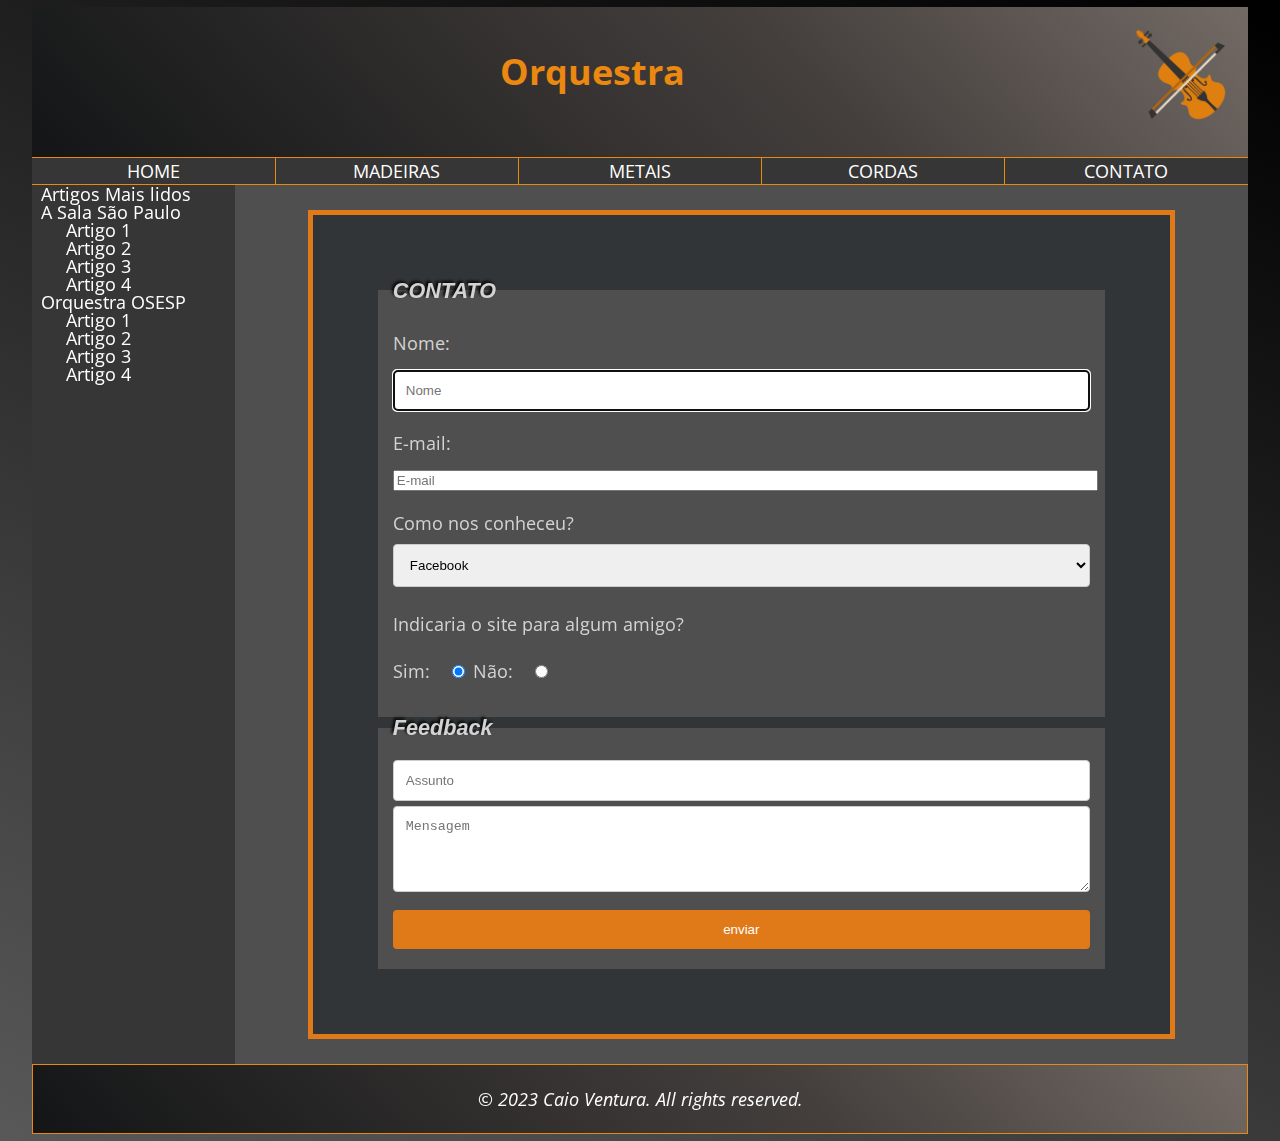
==== contato.html @ a687fa06 "Upload dos arquivos" ====
<!DOCTYPE html>
<html lang="pt-br">
    <head>
        <meta charset="UTF-8">
        <meta name="viewport" content="width=device-width, initial-scale=1.0">
        <link rel="stylesheet" href="css/base.css">
        <link rel="stylesheet" href="css/grid.css">
        <link rel="stylesheet" href="css/breakpoints.css">
        <link rel="stylesheet" href="css/contato.css">
        <link href="https://fonts.googleapis.com/css2?family=Piazzolla:ital,wght@1,200&display=swap" rel="stylesheet">
        <link href="https://fonts.googleapis.com/css2?family=Open+Sans:wght@300;400&family=Piazzolla:ital,wght@1,200&display=swap" rel="stylesheet">
        <title>Projeto 01</title>
    </head>


    <body>  <!-- Início do body: corpo principal do site, que contém toda a estrutura + conteúdo.. -->
        <div class="grid">      <!-- Div utilizada como a grade (grid) na qual os outros elementos estarão contidos. -->



            <header id="cabecalho" class="grid-item">
            <!-- Cabeçalho: para incluir informação do título e o logo do nosso site. -->
            <h1 id="titulo_pag"> Orquestra
                <img id="logo" src="imagens/violino3.png" alt="Violino">
            </h1>
            </header>





            <nav id="navegacao" class="grid-item">                  <!-- Menu de navegação: possibilita o usuário de navegar pelas páginas do site. -->
                <ul id="lista_navegacao">    <!-- Lista que compõe os itens do navbar. -->
                    <li>    <a href="index.html">Home</a>         </li> <!-- Item da lista. -->
                    <li>    <a href="madeiras.html">Madeiras</a>  </li> <!-- Item da lista. -->
                    <li>    <a href="metais.html">Metais</a>      </li> <!-- Item da lista. -->
                    <li>    <a href="cordas.html">Cordas</a>                </li> <!-- Item da lista. -->
                    <li>    <a href="#">Contato</a>    </li> <!-- Item da lista. -->
                </ul>
            </nav>





            <section id="principal" class="grid-item">                  <!-- Seção principal do site: contém os artigos principais. -->
                <article> <!-- Artigo que contém conteúdo. -->
                    <div id="contato">
                        <form id="clientes" name="clientes" method="post" action="mailto:seu@email.com">
                            <fieldset><legend><h1> CONTATO </h1></legend>
                                <p class="linha">
                                    <label class="rotulo" for="user">Nome: </label>
                                    <input class="insercao" type="text" placeholder="Nome" id="user" name="user" size="40" maxlength="50" autofocus="autofocus" required="required"/>
                                </p>
                                
                                
                                <p class="linha">
                                    <label class="rotulo" for="e-mail">E-mail:</label>
                                    <input class="insercao" type="email" placeholder="E-mail" id="email" name="email" size="40" required="required"/>
                                </p>

                                <p class="linha">
                                    <label class="rotulo" for="conhecer">Como nos conheceu?</label>
                                    <select id="conhecer" name="conhecer">
                                        <option value="f" selected>Facebook</option>
                                        <option value="i">Instagram</option>
                                        <option value="e">Fórum</option>
                                        <option value="a">Amigo</option>
                                        <option value="o">Outros</option>
                                    </select>
                                </p>

                                <p class="linha">
                                    <label class="rotulo">Indicaria o site para algum amigo?</label>
                                    <p class="linha">
                                        <label for="sim">Sim:</label>
                                        <input  type="radio" id="sim" name="enq" value="s" checked />
                                        <label  for="nao">Não:</label>
                                        <input  type="radio" id="nao" name="enq" value="n" />
                                    </p>
                                </p>

                                
                            </fieldset>
                                
                                <fieldset> <legend>Feedback</legend>
                                <p class="linha">
                                    <input class="insercao" type="text" placeholder="Assunto" id="subject" name="subject" size="40" maxlength="50"/>
                                </p>

                                <p class="linha">
                                    <textarea id="comentario" placeholder="Mensagem" name="comentario" rows="4" cols="40" maxlength="250"></textarea>
                                </p>

                                <p class="linha">
                                    <input class="insercao" type ="submit" value="enviar"/>
                                </p>
                            </fieldset>
                        </form>

                    </div>
                </article>
            </section>



            <aside id="sidebar" class="grid-item">      <!-- Menu aside: contém links para navegar pelos artigos. -->
                <ul id="menu_aside" class="menu_nav">   <!-- Menu aside em formato de lista. -->
                    <li>Artigos Mais lidos</li>     <!-- Titulo da Lista -->
                    <li>A Sala São Paulo</li>            <!-- Item da lista. -->
                    <li class="artigo">Artigo 1</li>     <!-- Item da lista. -->
                    <li class="artigo">Artigo 2</li>     <!-- Item da lista. -->
                    <li class="artigo">Artigo 3</li>     <!-- Item da lista. -->
                    <li class="artigo">Artigo 4</li>     <!-- Item da lista. -->
                    <li>Orquestra OSESP</li>             <!-- Item da lista. -->
                    <li class="artigo">Artigo 1</li>     <!-- Item da lista. -->
                    <li class="artigo">Artigo 2</li>     <!-- Item da lista. -->
                    <li class="artigo">Artigo 3</li>     <!-- Item da lista. -->
                    <li class="artigo">Artigo 4</li>     <!-- Item da lista. -->
                </ul>
            </aside>





            <footer id="rodape" class="grid-item">                     
                <address>
                    <p id="rod">&copy; 2023 Caio Ventura. All rights reserved.</p>
                </address>
            </footer>



        </div>  <!-- Fim da Grade (grid) -->
    </body>
</html>
---- css/base.css ----
/* http://meyerweb.com/eric/tools/css/reset/ 
   v2.0 | 20110126
   License: none (public domain)
*/

html, body, div, span, applet, object, iframe,
h1, h2, h3, h4, h5, h6, p, blockquote, pre,
a, abbr, acronym, address, big, cite, code,
del, dfn, em, img, ins, kbd, q, s, samp,
small, strike, strong, sub, sup, tt, var,
b, u, i, center,
dl, dt, dd, ol, ul, li,
fieldset, form, label, legend,
table, caption, tbody, tfoot, thead, tr, th, td,
article, aside, canvas, details, embed, 
figure, figcaption, footer, header, hgroup, 
menu, nav, output, ruby, section, summary,
time, mark, audio, video {
	margin: 0;
	padding: 0;
	border: 0;
	font-size: 100%;
	vertical-align: baseline;
	box-sizing: border-box;
}
/* HTML5 display-role reset for older browsers */
article, aside, details, figcaption, figure, 
footer, header, hgroup, menu, nav, section {
	display: block;
}
body {
	line-height: 1;
}
ol, ul {
	
}
blockquote, q {
	quotes: none;
}
blockquote:before, blockquote:after,
q:before, q:after {
	content: '';
	content: none;
}
table {
	border-collapse: collapse;
	border-spacing: 0;
}






/* Início da estilização da página */

html, body{                 /* Contempla todo o conteúdo. */
    font-size: 18px;
    background-color: #585858;
    background-image: linear-gradient(25deg, #585858 0%, #000000 100%);
    font-family: 'Open Sans', sans-serif;

}
.grid{
    width: 95%;
    margin: 0 auto;
    margin-top: 7px;
    margin-bottom: 7px;
}
/*==================================================================================================================*/

/* CABECALHO */
#cabecalho{
    margin: 0 auto;
    height: 150px;
    padding: 20px;
    background: linear-gradient(47deg,rgba(19,21,22,1) 0%, rgba(68,63,61,1) 63%, rgb(115 106 101) 100%);
    color:rgb(235 136 15);
    
}   #cabecalho #logo{
        float: right;
        min-width: 1%;
        max-width: 95px;
        float: right;
        margin: 0 auto;
}

/*==================================================================================================================*/

/* MENU DE NAVEGAÇÃO (NAV-BAR) */
#navegacao {
    background-color: rgb(235,136,15);
}     
#navegacao ul{                          /* Abrange a Lista que compõe os itens do navbar */
    list-style-type: none;
    justify-content: flex-end;
} 
#navegacao li{                          /* Abrange os itens dessa Lista */
    text-align: center;
    background-color: rgb(54,54,54);
    padding: 4px;
    margin: 0.5px;
    transition: background-color 0.7s;
    }   #navegacao li:hover{ background-color: rgb(255, 255, 255, 0.50);   }  /* Efeito de preenchimento ao passar o mouse por cima */

#navegacao a{                           /* Abrange os hiperlinks contidos em cada item */
    text-decoration: none;
    display: block;
    text-transform: uppercase;  
    text-shadow: none;  
    color: white;
}

/*==================================================================================================================*/

/* PRINCIPAL */

.grid #principal{
    background-color: rgb(79,79,79);
}

.grid #principal > article{ /* Abrange o artigo principal */
    text-align: justify;
    padding: 25px;
    color:lightgrey;
} 

article > a{                /* Abrange o hiperlink contido no artigo */
    display: inline;
}

#principal_bemvindo{
	font-family: 'Piazzolla', serif;
	font-size: 35px;
	margin: 15px 0 25px 0;
	text-align:center;
	text-shadow:1px 1.5px gray
}

#frase_inicial{
    text-align:center;
}

#tabela_principal{
  text-align: justify;
  color: rgb(232, 230, 227);
  margin: 0 auto;
  background-color: rgb(49, 53, 55);
  width: 90%;
  max-width: 100%;
  height: auto;
}
#tabela_principal td{
  border: 1.5px solid #1c1d1d;
  padding: 5px 15px 5px 10px;
}
.titulo_tab_p{
  text-align: center;
  width: 10%;
  vertical-align: middle;
}
#iframe_p{
  display: block;
  width: 300px;
  max-width: 75%;
  height: 25vh;
  margin: 0 auto;
  margin-top: 10px;
}

.iframe_q{
  display: block;
  /*width: 300px;*/
  max-width: 100%;
  /*height: auto;*/
  margin: 0 auto;
  margin-top: 10px;
}

/*==================================================================================================================*/
/* SIDEBAR */
#sidebar   {
    background-color: rgb(54,54,54);
} #sidebar ul li{
  color: white;  
  list-style: none;
} #sidebar .artigo{
    text-indent: 25px;
}

/*==================================================================================================================*/
/* RODAPE */
.grid aside, #rodape{
    padding-left: 0.5em;
}
#rodape{
    padding: 25px;
    background: linear-gradient(47deg,rgba(19,21,22,1) 0%, rgba(68,63,61,1) 63%, rgb(115,106,101) 100%);
    border: solid 1px rgb(235,136,15);
    text-align: center;
}

#rodape table{
    margin: auto;
    margin-top: 10px;
    margin-bottom: 20px;
} #rodape td{
	display: inline-block;
    min-width: 95%;
    height: auto;
    border: solid 2px rgb(235,136,15);
    background: rgb(54,54,54);
    text-align: center;
}   #rodape a{
      text-decoration: none;
      color: white;    
      display:block; 
      padding:10px;
      
} address{
  color: white;  

}
---- css/grid.css ----
@media screen and (min-width:1200px){
  #cabecalho {grid-area: a; }  
  #navegacao {grid-area: b; }      
  #principal {grid-area: c; }
  #sidebar   {grid-area: d; }
  #rodape    {grid-area: e; }  
.grid {                  
     display: grid;
     grid-template: 
     "a a a" auto 
     "b b b" auto 
     "d c c" auto 
     "d c c" auto 
     "e e e" 70px / 2fr 5fr 5fr; 
  }
    #grid_container{
      max-width: 1440px;
    }
  #cabecalho{
      width: 100%;
    }
}

@media screen and (max-width:649px) {
  .grid {
      grid-template-areas:
          "a"
          "b"                   
          "c"
          "d"
          "e";
      grid-template-rows: 30vh auto auto auto;
      }
  .grid #navegacao ul{
  list-style-type: none;
  display: block;
  flex-wrap:wrap;
  justify-content: center;
  }
}
---- css/breakpoints.css ----
@media screen {                            /* Para qualquer tamanho de tela */
    #titulo_pag{
        font-size: 180%;
        line-height: 50px;
        text-align: center;
        line-height: 90px;
    }
    #logo {
        width: 16%;
        height: auto;
    }
    #navegacao #lista_navegacao li{
        margin-bottom: 1.2px;
        width: 100%;
    }
}

@media screen and (max-width:480px){
    #logo {
        display: none;
    }
}

@media screen and (min-width:480px) and (max-width:649px) {

    #logo {
        width: 16%;
        height: auto;
    }
    #lista_navegacao{
        display: block;
    }
    #rodape td{
      min-width: 160px;
    }                  
    .rotulo, .insercao, input[type=submit] {
        width: 100%;
        margin-top: 0;
    }                                                               
}

@media screen and (min-width:650px) {
    #lista_navegacao{
        display: flex;
    }
    #navegacao{
        position: sticky;
        top: 0;
    }
    #navegacao #lista_navegacao li{
        width: calc(100%/4);
    }
    #rodape td{           /* Inclusão do Rodapé. */
    min-width: 225px;
    }
}

@media screen and (min-width:980px) {
    #titulo_pag{
        font-size: 200%;
    }
    #logo{
        max-width: 100px;
    }
    #lista_navegacao{
        justify-content: flex-end;
    }
}
---- css/contato.css ----
div#contato{
    border: 5px solid #E07918;
    background-color: #313537;
    padding: 20px;
    width: 90%;
    margin: 0 auto;
}

div#contato > form{
    margin: 35px;
    padding: 10px;
    
}
legend{
    font-weight: bold;
    font-style: italic;
    font-size: larger;
    font-family: Arial, Helvetica, sans-serif;
    text-shadow: -1.9px -2.3px 3px #000;
}

form > fieldset{
    background-color: rgb(79 79 79);
    align-content: center;
    padding: 15px;
}


input[type=text], select, textarea{
    width: 100%;
    padding: 12px;
    border: 1px solid #ccc;
    border-radius: 4px;
    box-sizing: border-box;
    resize: vertical;
}

label {
    padding: 12px 12px 12px 0;
    display: inline-block;
}

input[type=submit] {
    background-color: #e07918;
    color: white;
    padding: 12px 20px;
    border: none;
    border-radius: 4px;
    cursor: pointer;
    float: right;
}

.rotulo {
float: left;
width: 100%;
margin-top: 6px;
}

.insercao {
float: left;
width: 100%;
margin-top: 6px;
}

.linha:after {
    content: "";
    display: table;
    clear: both;
    margin: 5px 0 5px 0;
}
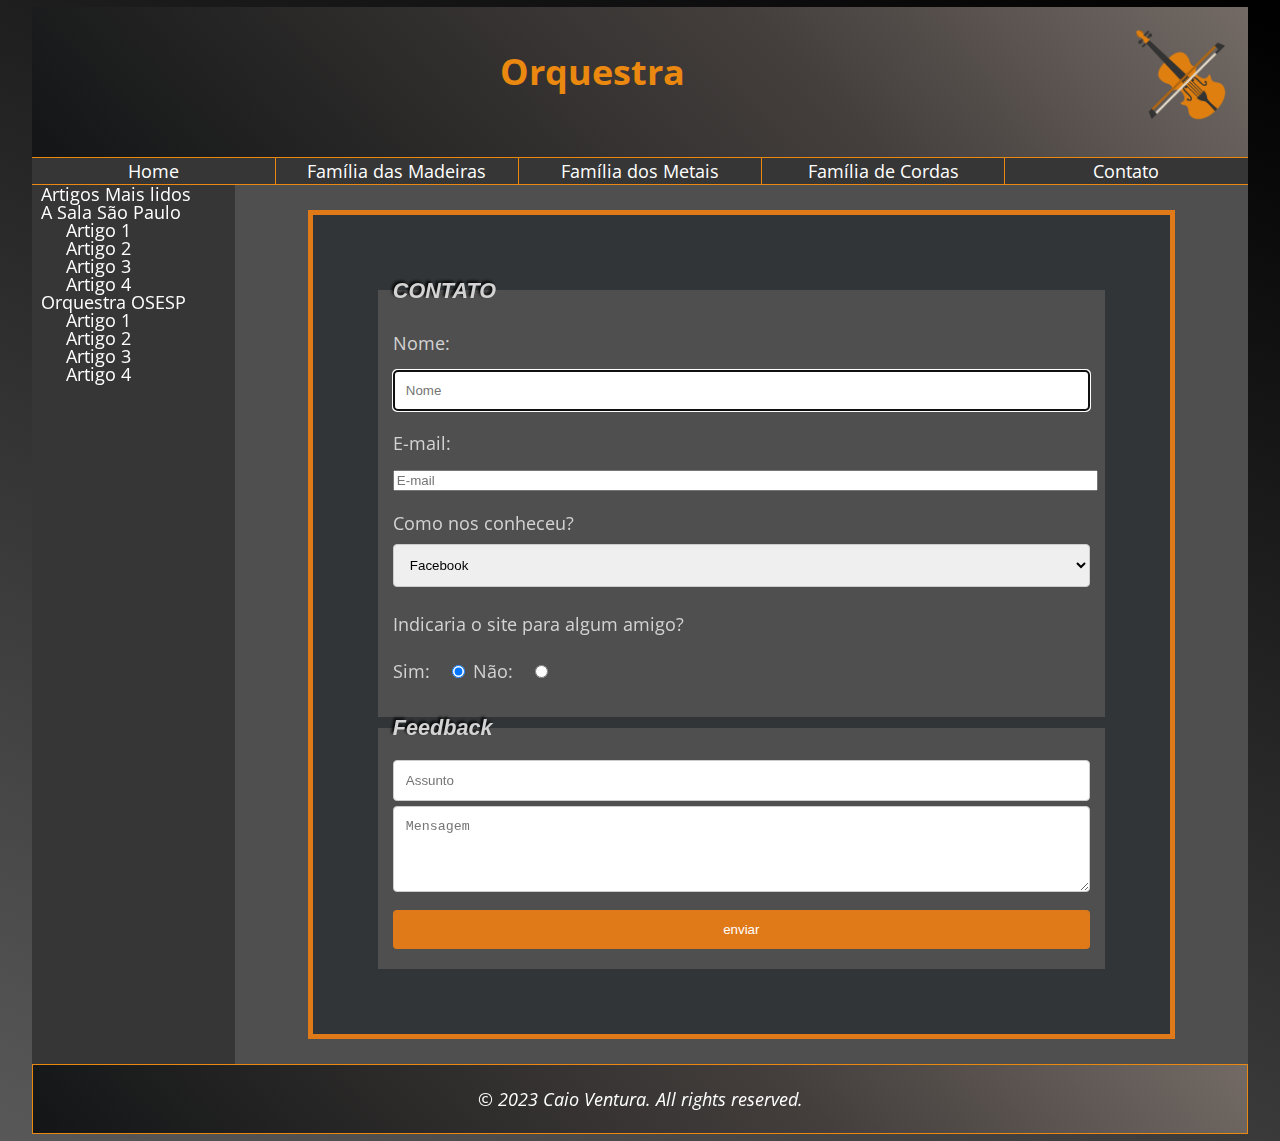
==== commit 79c58325: "changes" ====
--- a/contato.html
+++ b/contato.html
@@ -32,9 +32,9 @@
             <nav id="navegacao" class="grid-item">                  <!-- Menu de navegação: possibilita o usuário de navegar pelas páginas do site. -->
                 <ul id="lista_navegacao">    <!-- Lista que compõe os itens do navbar. -->
                     <li>    <a href="index.html">Home</a>         </li> <!-- Item da lista. -->
-                    <li>    <a href="madeiras.html">Madeiras</a>  </li> <!-- Item da lista. -->
-                    <li>    <a href="metais.html">Metais</a>      </li> <!-- Item da lista. -->
-                    <li>    <a href="cordas.html">Cordas</a>                </li> <!-- Item da lista. -->
+                    <li>    <a href="madeiras.html">Família das Madeiras</a>  </li> <!-- Item da lista. -->
+                    <li>    <a href="metais.html">Família dos Metais</a>      </li> <!-- Item da lista. -->
+                    <li>    <a href="cordas.html">Família de Cordas</a>                </li> <!-- Item da lista. -->
                     <li>    <a href="#">Contato</a>    </li> <!-- Item da lista. -->
                 </ul>
             </nav>
--- a/css/base.css
+++ b/css/base.css
@@ -106,7 +106,7 @@
 #navegacao a{                           /* Abrange os hiperlinks contidos em cada item */
     text-decoration: none;
     display: block;
-    text-transform: uppercase;  
+    /*text-transform: uppercase;*/
     text-shadow: none;  
     color: white;
 }
